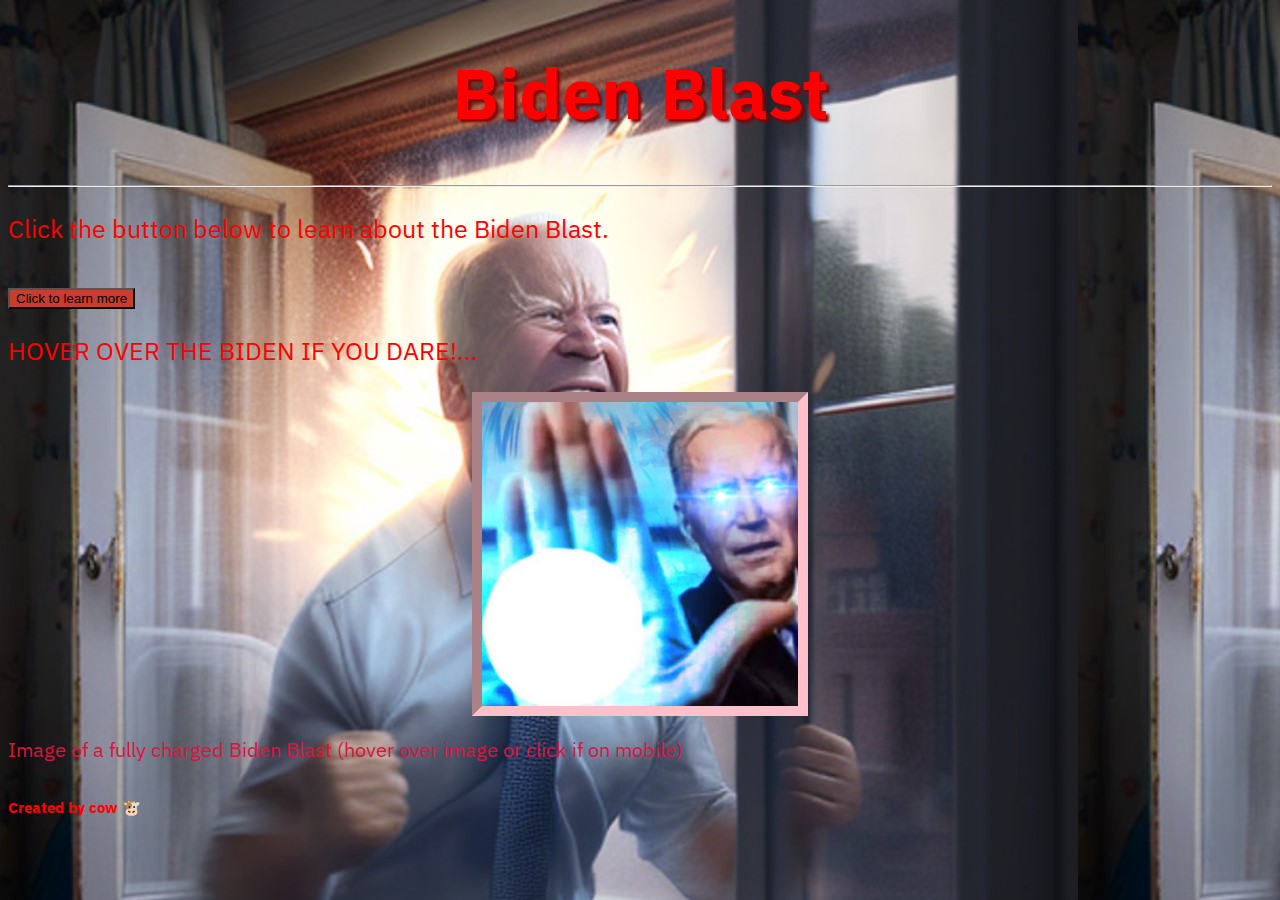
==== index.html @ 3769d978 "Add files via upload" ====
<!DOCTYPE html>
<html lang="en">
<head>
    <meta charset="UTF-8">
    <meta http-equiv="X-UA-Compatible" content="IE=edge">
    <meta name="viewport" content="width=device-width, initial-scale=1.0">
    <title>Biden Blast</title>
    <link rel="stylesheet" href="style.css">
    <link rel="preconnect" href="https://fonts.googleapis.com">
<link rel="preconnect" href="https://fonts.gstatic.com" crossorigin>
<link href="https://fonts.googleapis.com/css2?family=IBM+Plex+Sans&display=swap" rel="stylesheet"> 
<title>The Biden Blast</title>
<meta name="description" content="Important information about the Biden Blast.">
</head>
<body>
    <h1>Biden Blast</h1>
    <hr>
    <p>Click the button below to learn about the Biden Blast.</p>
    <br>    
    <a href="page2.html"><button   id="page2btn"  inputmode="button">Click to learn more</button></a>
    <div    class="bidenblastclickme">
        <p>HOVER OVER THE BIDEN IF YOU DARE!...</p>
    <img class="image1" src="IMG_5262.jpg" alt="Image of the Biden Blast fully charged."></img>
        <p id="bidencaption">Image of a fully charged Biden Blast (hover over image or click if on mobile)</p>
    
        </div>
        <h6>Created by cow 🐮</h6>
</body>
</html>
---- style.css ----
h1{
    font-family: 'IBM Plex Sans', sans-serif;


}
p{
    font-family: 'IBM Plex Sans', sans-serif; 
    color: red; 
    font-size: 25px;
    
    
    
}
body{
    background-image:url(bidenshoutrevised.jpg);
    background-size:auto
   


}
#image1{
    size: 20px;
    
    border-radius: 8px;
    max-width: 100%;
  height: auto;

}
img {
    display: block;
    margin-left: auto;
    margin-right: auto;
    width: 25%;
    border: pink;
    border-style: inset;
    border-width: 10px;
}
  h1{
    color: red;
    font-size: 70px;
    text-align: center;
    text-shadow: 3px 3px 3px rgba(128, 0, 0, 1);
    
    
}
  a:hover{
    color: darkred;


}
  a:active{
    color: cornsilk;


} 
a{
    border: 20px;
    border-color: black;
background-color: gray; 

}   
button{
    background-color: #c73e2c;


}
button:hover{
    background-color: darkred;


}
button:active{
    background-color: crimson;

}
img:hover{
    border-color: black;
    filter:contrast(5);


}
h6{
    color: red;
    font-size: 15px;
    font-family: 'IBM Plex Sans', sans-serif;

}
#bidencaption{
    color: crimson;
    font-size: 20px;
    



}
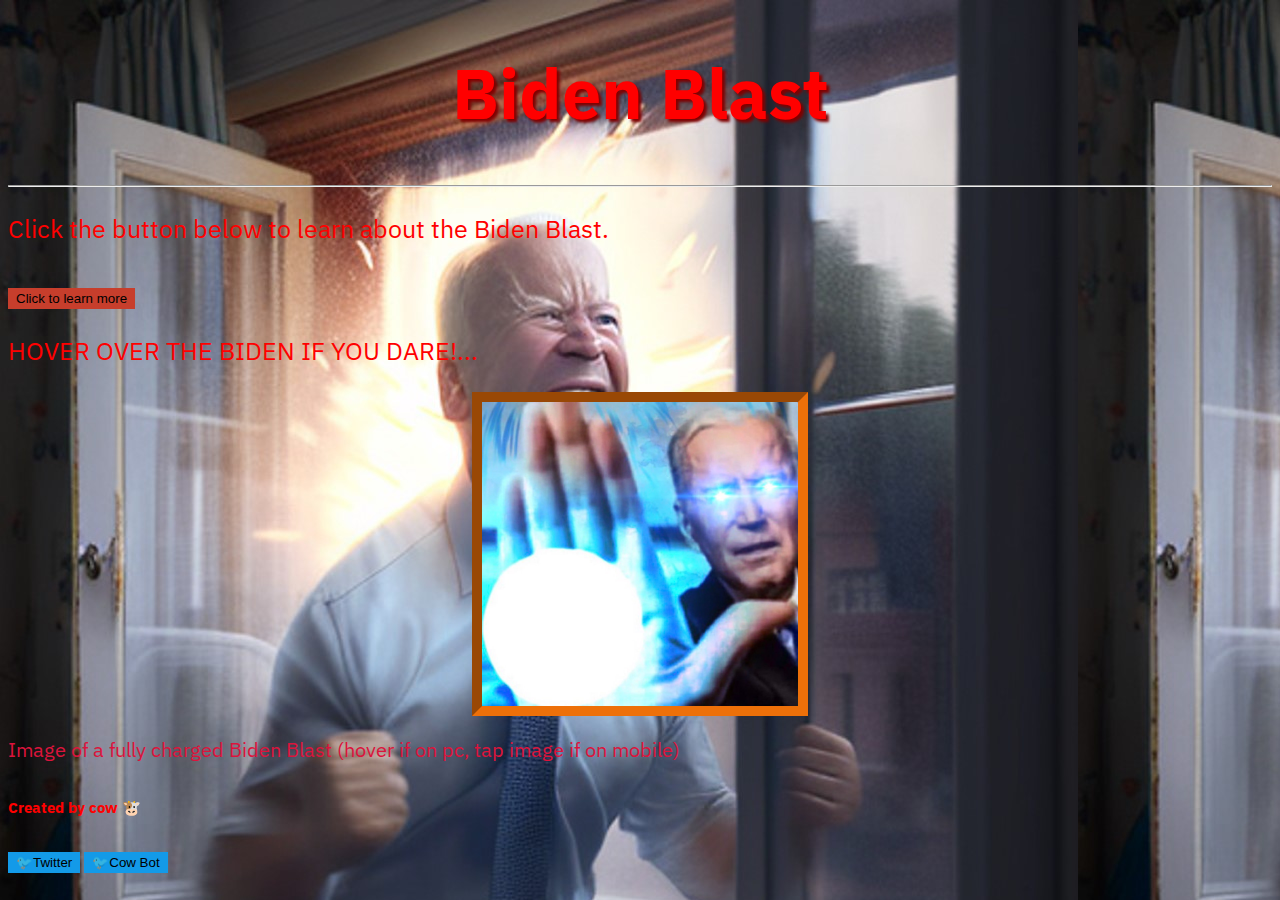
==== commit c2c47f80: "made the site less glitchy" ====
--- a/index.html
+++ b/index.html
@@ -17,13 +17,15 @@
     <hr>
     <p>Click the button below to learn about the Biden Blast.</p>
     <br>    
-    <a href="page2.html"><button   id="page2btn"  inputmode="button">Click to learn more</button></a>
+    <a href="page2.html"><button   id="redbtn"  inputmode="button" title="Next Page">Click to learn more</button></a>
     <div    class="bidenblastclickme">
         <p>HOVER OVER THE BIDEN IF YOU DARE!...</p>
-    <img class="image1" src="IMG_5262.jpg" alt="Image of the Biden Blast fully charged."></img>
-        <p id="bidencaption">Image of a fully charged Biden Blast (hover over image or click if on mobile)</p>
+    <img class="image1" src="IMG_5262.jpg" alt="Image of the Biden Blast fully charged." title="I WARNED YOU!!!! *exposion sound aaaaaa*"></img>
+        <p id="bidencaption">Image of a fully charged Biden Blast (hover if on pc, tap image if on mobile)</p>
     
         </div>
-        <h6>Created by cow 🐮</h6>
+        <h6 title="(me)">Created by cow 🐮</h6> 
+        <a   href="https://twitter.com/MinecraftCow_"><button   id="twitterbtn"  inputmode="button" title="My Twitter Profile">🐦Twitter</button></a>
+        <a   href="https://twitter.com/cow_bot_"><button   id="twitterbtn"  inputmode="button" title="annoying bot">🐦Cow Bot</button></a>
 </body>
 </html>--- a/style.css
+++ b/style.css
@@ -31,7 +31,7 @@
     margin-left: auto;
     margin-right: auto;
     width: 25%;
-    border: pink;
+    border: #ed7009;
     border-style: inset;
     border-width: 10px;
 }
@@ -59,23 +59,24 @@
 background-color: gray; 
 
 }   
-button{
+#redbtn{
     background-color: #c73e2c;
-
+    border-color: transparent;
 
 }
-button:hover{
+#redbtn:hover{
     background-color: darkred;
 
 
 }
-button:active{
+#redbtn:active{
     background-color: crimson;
 
 }
 img:hover{
     border-color: black;
     filter:contrast(5);
+    filter:saturate(5)
 
 
 }
@@ -92,4 +93,20 @@
 
 
 
-}+}
+#twitterbtn{
+    background-color: #139ae8;
+    border-color: transparent;
+    
+}
+#twitterbtn:hover{
+    background-color: #117cba;
+    border-color:#117cba
+
+}
+#twitterbtn:active{
+    background-color: #0b6396;
+
+
+}
+
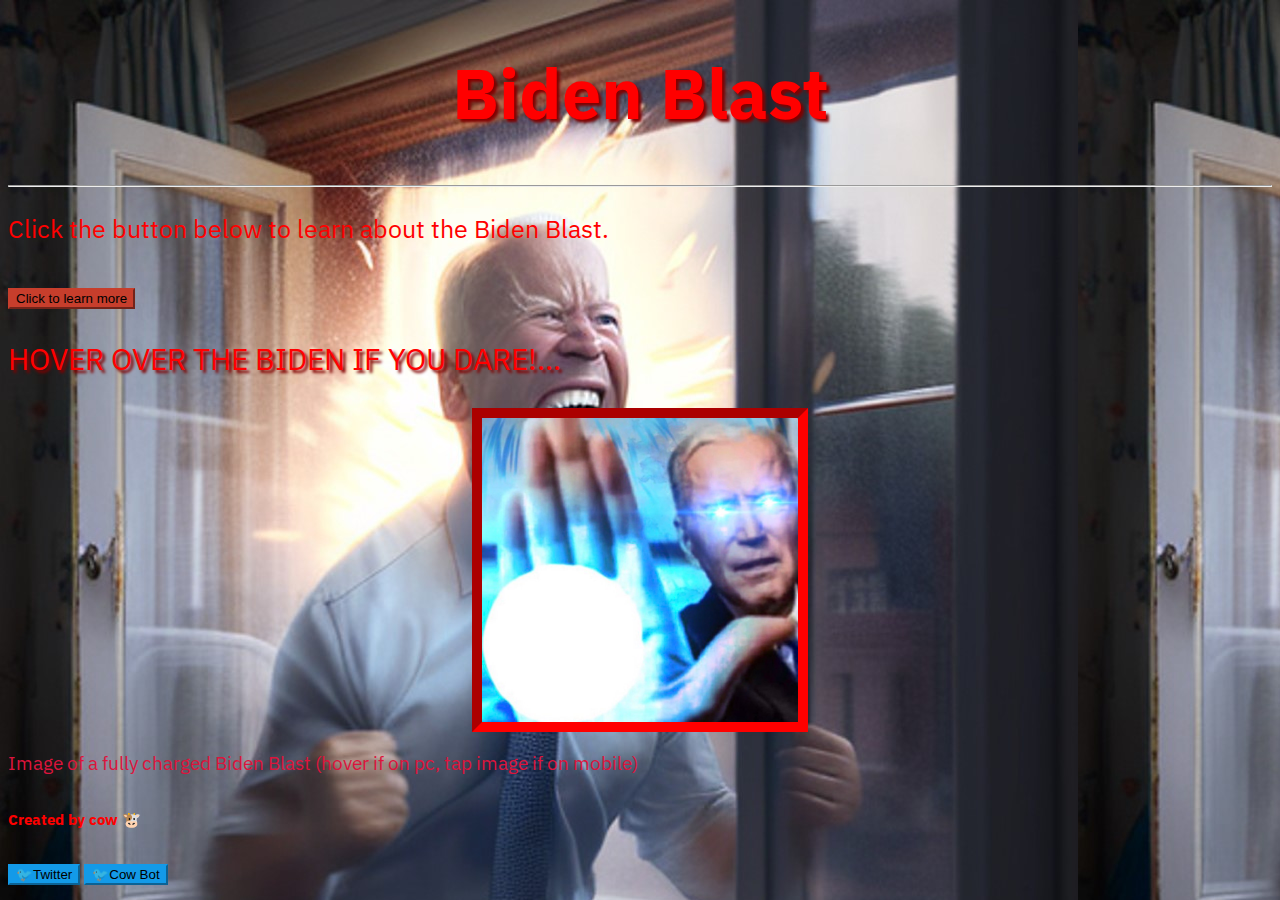
==== commit 98b76aa2: "added more content" ====
--- a/index.html
+++ b/index.html
@@ -13,13 +13,13 @@
 <meta name="description" content="Important information about the Biden Blast.">
 </head>
 <body>
-    <h1>Biden Blast</h1>
+    <h1 id="bidenblast">Biden Blast</h1>
     <hr>
     <p>Click the button below to learn about the Biden Blast.</p>
     <br>    
     <a href="page2.html"><button   id="redbtn"  inputmode="button" title="Next Page">Click to learn more</button></a>
     <div    class="bidenblastclickme">
-        <p>HOVER OVER THE BIDEN IF YOU DARE!...</p>
+        <p id="menacingtext">HOVER OVER THE BIDEN IF YOU DARE!...</p>
     <img class="image1" src="IMG_5262.jpg" alt="Image of the Biden Blast fully charged." title="I WARNED YOU!!!! *exposion sound aaaaaa*"></img>
         <p id="bidencaption">Image of a fully charged Biden Blast (hover if on pc, tap image if on mobile)</p>
     
--- a/style.css
+++ b/style.css
@@ -1,22 +1,19 @@
-h1{
+#bidenblast{
     font-family: 'IBM Plex Sans', sans-serif;
-
-
+    color: red;
+    font-size: 70px;
+    text-align: center;
+    text-shadow: 3px 3px 3px rgba(128, 0, 0, 1); 
 }
 p{
     font-family: 'IBM Plex Sans', sans-serif; 
     color: red; 
-    font-size: 25px;
-    
-    
-    
+    font-size: 25px;      
+    text-shadow: 2px 2px 2px rgba(128, 0, 1, 0);
 }
 body{
     background-image:url(bidenshoutrevised.jpg);
     background-size:auto
-   
-
-
 }
 #image1{
     size: 20px;
@@ -24,89 +21,71 @@
     border-radius: 8px;
     max-width: 100%;
   height: auto;
-
 }
 img {
     display: block;
     margin-left: auto;
     margin-right: auto;
     width: 25%;
-    border: #ed7009;
+    border: red;
     border-style: inset;
     border-width: 10px;
 }
-  h1{
-    color: red;
-    font-size: 70px;
-    text-align: center;
-    text-shadow: 3px 3px 3px rgba(128, 0, 0, 1);
-    
-    
-}
   a:hover{
     color: darkred;
-
-
 }
   a:active{
     color: cornsilk;
-
-
 } 
 a{
     border: 20px;
     border-color: black;
 background-color: gray; 
-
 }   
 #redbtn{
     background-color: #c73e2c;
-    border-color: transparent;
-
+    border-color: #c73e2c;
 }
 #redbtn:hover{
     background-color: darkred;
-
-
+    border-color:darkred
 }
 #redbtn:active{
-    background-color: crimson;
-
+    background-color: #690404;
 }
 img:hover{
     border-color: black;
     filter:contrast(5);
     filter:saturate(5)
-
-
 }
 h6{
     color: red;
     font-size: 15px;
     font-family: 'IBM Plex Sans', sans-serif;
-
 }
 #bidencaption{
     color: crimson;
-    font-size: 20px;
-    
-
+    font-size: 19px;
+}
+#twitterbtn{
+    background-color: #139ae8;
+    border-color: #139ae8;   
+}
+#twitterbtn:hover{
+    background-color: #117cba;
+    border-color:#117cba;
+}
+#twitterbtn:active{
+    background-color: #054185;
+}
+hr{
+    color: red;
 
 
 }
-#twitterbtn{
-    background-color: #139ae8;
-    border-color: transparent;
-    
-}
-#twitterbtn:hover{
-    background-color: #117cba;
-    border-color:#117cba
+#menacingtext{
+    color: red;
+    text-shadow: 3px 3px 3px rgba(128, 1, 0, 1);    
+    font-size: 30px;
 
 }
-#twitterbtn:active{
-    background-color: #0b6396;
-
-
-}
-
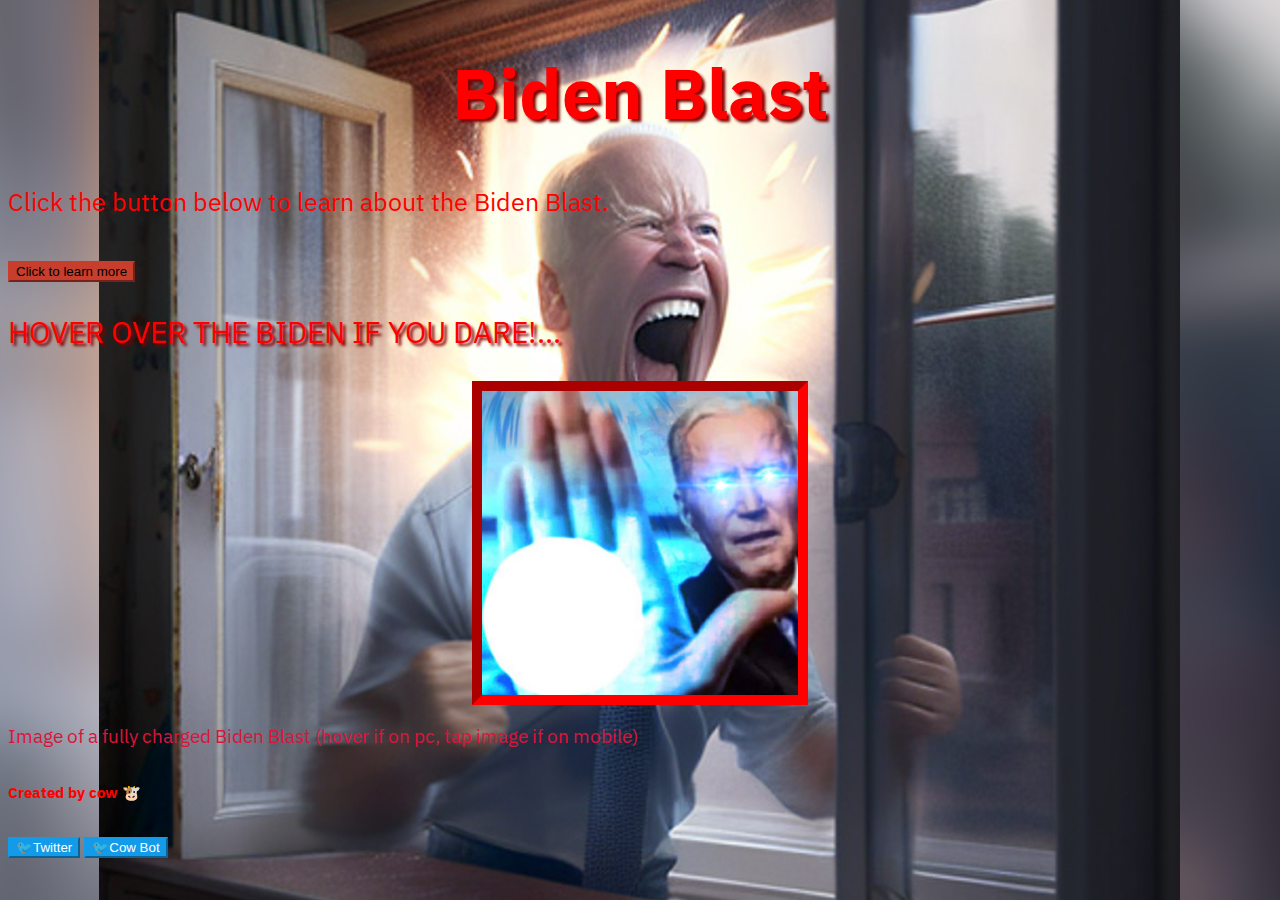
==== commit 7dc79d55: "removed unnecessary stuff" ====
--- a/index.html
+++ b/index.html
@@ -14,7 +14,7 @@
 </head>
 <body>
     <h1 id="bidenblast">Biden Blast</h1>
-    <hr>
+    
     <p>Click the button below to learn about the Biden Blast.</p>
     <br>    
     <a href="page2.html"><button   id="redbtn"  inputmode="button" title="Next Page">Click to learn more</button></a>
--- a/style.css
+++ b/style.css
@@ -12,8 +12,10 @@
     text-shadow: 2px 2px 2px rgba(128, 0, 1, 0);
 }
 body{
-    background-image:url(bidenshoutrevised.jpg);
-    background-size:auto
+    background-image:url(cover5.jpg);
+    background-repeat: no-repeat;
+    background-position: center;
+    background-attachment: fixed;
 }
 #image1{
     size: 20px;
@@ -22,7 +24,7 @@
     max-width: 100%;
   height: auto;
 }
-img {
+img{
     display: block;
     margin-left: auto;
     margin-right: auto;
@@ -69,23 +71,27 @@
 }
 #twitterbtn{
     background-color: #139ae8;
-    border-color: #139ae8;   
+    border-color: #139ae8;
+    color: white;   
 }
 #twitterbtn:hover{
-    background-color: #117cba;
+    background-color: #139ae8;
     border-color:#117cba;
 }
 #twitterbtn:active{
     background-color: #054185;
+    color: white;
 }
 hr{
     color: red;
-
-
 }
 #menacingtext{
     color: red;
     text-shadow: 3px 3px 3px rgba(128, 1, 0, 1);    
     font-size: 30px;
-
 }
+img:active{
+    border-color:maroon;
+    filter:contrast(15);
+    filter:saturate(15);
+}
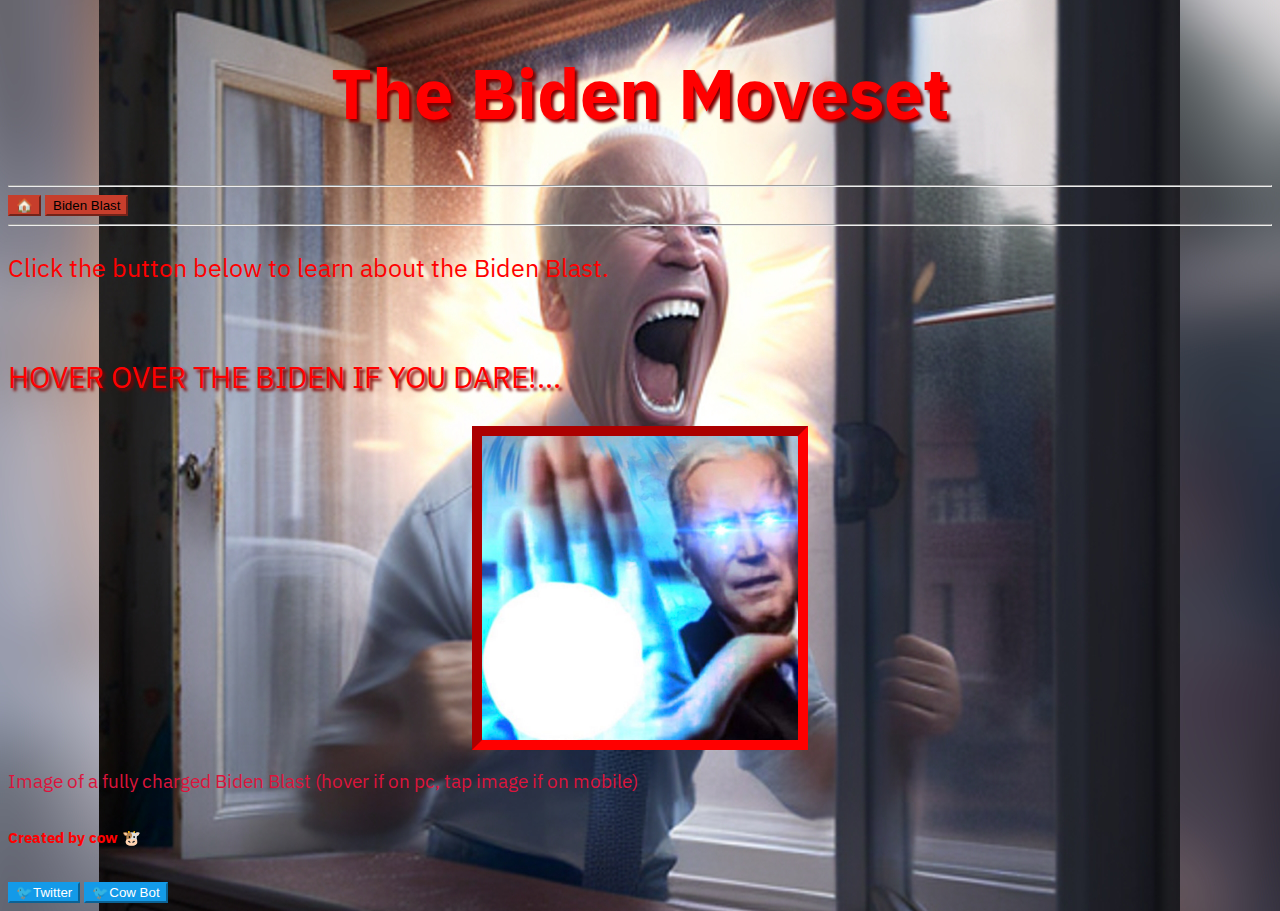
==== commit dc00a34a: "v2" ====
--- a/index.html
+++ b/index.html
@@ -4,7 +4,7 @@
     <meta charset="UTF-8">
     <meta http-equiv="X-UA-Compatible" content="IE=edge">
     <meta name="viewport" content="width=device-width, initial-scale=1.0">
-    <title>Biden Blast</title>
+    <title>Biden Moveset</title>
     <link rel="stylesheet" href="style.css">
     <link rel="preconnect" href="https://fonts.googleapis.com">
 <link rel="preconnect" href="https://fonts.gstatic.com" crossorigin>
@@ -13,11 +13,14 @@
 <meta name="description" content="Important information about the Biden Blast.">
 </head>
 <body>
-    <h1 id="bidenblast">Biden Blast</h1>
-    
+    <h1 id="bidenblast">The Biden Moveset</h1>
+    <hr>
+    <a href="index.html"><button   id="redbtn"  inputmode="button" title="Home"> 🏠 </button></a>
+    <a href="page2.html"><button   id="redbtn"  inputmode="button" title="Biden Blast">Biden Blast</button></a>
+    <hr>
     <p>Click the button below to learn about the Biden Blast.</p>
     <br>    
-    <a href="page2.html"><button   id="redbtn"  inputmode="button" title="Next Page">Click to learn more</button></a>
+    
     <div    class="bidenblastclickme">
         <p id="menacingtext">HOVER OVER THE BIDEN IF YOU DARE!...</p>
     <img class="image1" src="IMG_5262.jpg" alt="Image of the Biden Blast fully charged." title="I WARNED YOU!!!! *exposion sound aaaaaa*"></img>
@@ -27,5 +30,24 @@
         <h6 title="(me)">Created by cow 🐮</h6> 
         <a   href="https://twitter.com/MinecraftCow_"><button   id="twitterbtn"  inputmode="button" title="My Twitter Profile">🐦Twitter</button></a>
         <a   href="https://twitter.com/cow_bot_"><button   id="twitterbtn"  inputmode="button" title="annoying bot">🐦Cow Bot</button></a>
+       
+
+
+
+
+
+
+
+
+
+
+
+
+
+
+
+
+
+
 </body>
 </html>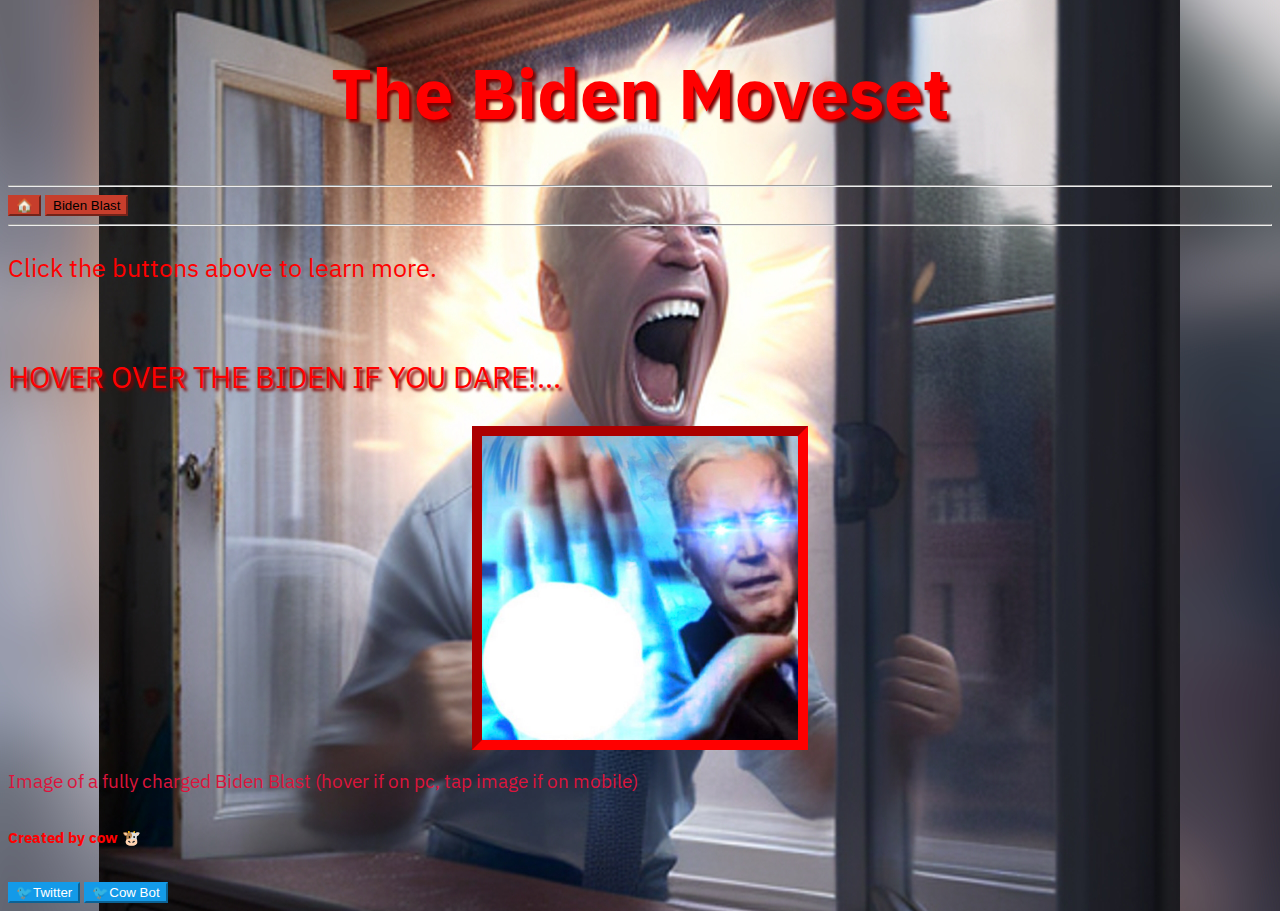
==== commit 9e3d694c: "fixed some text that shouldn't be there" ====
--- a/index.html
+++ b/index.html
@@ -18,7 +18,7 @@
     <a href="index.html"><button   id="redbtn"  inputmode="button" title="Home"> 🏠 </button></a>
     <a href="page2.html"><button   id="redbtn"  inputmode="button" title="Biden Blast">Biden Blast</button></a>
     <hr>
-    <p>Click the button below to learn about the Biden Blast.</p>
+    <p>Click the buttons above to learn more.</p>
     <br>    
     
     <div    class="bidenblastclickme">
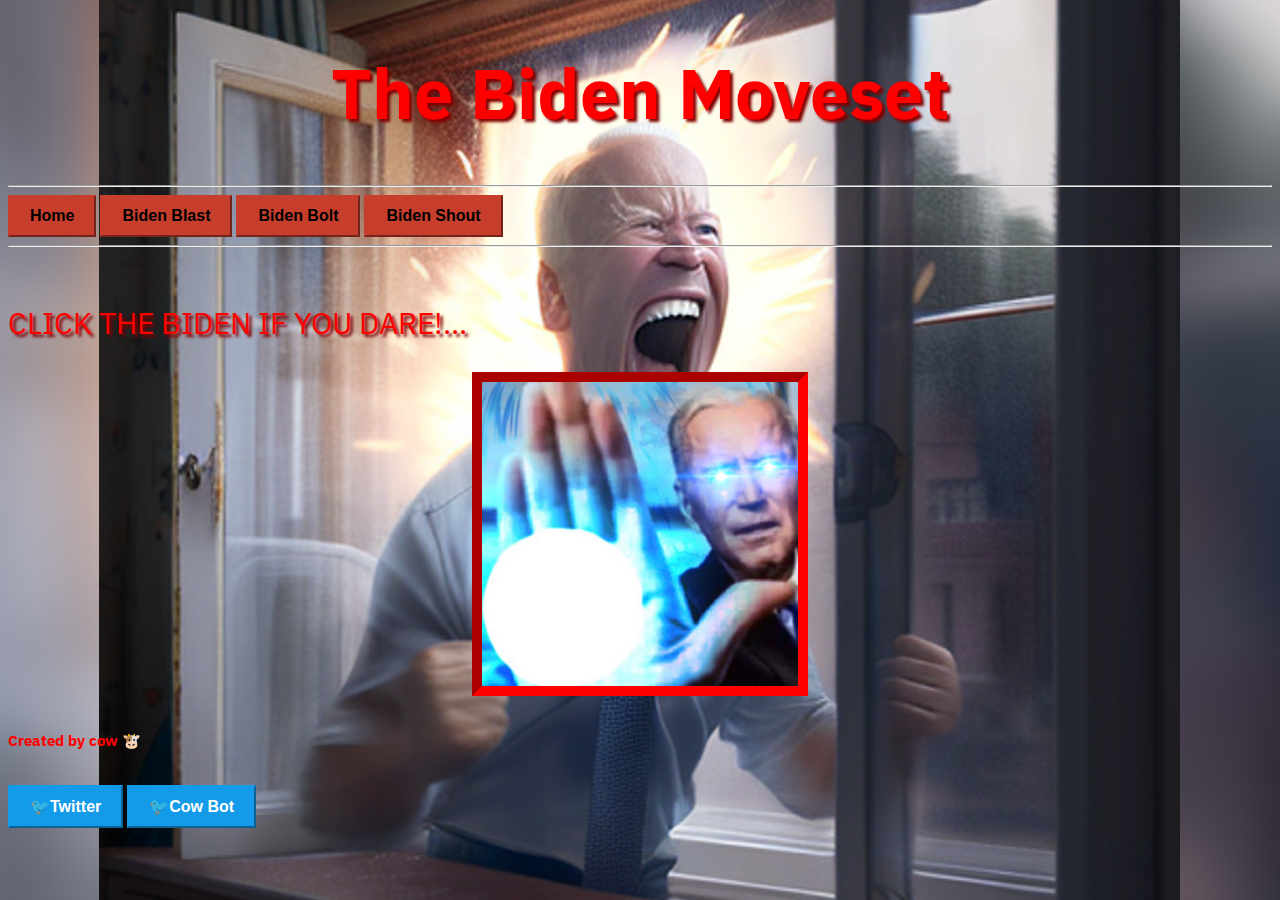
==== commit b35bae03: "Add files via upload" ====
--- a/index.html
+++ b/index.html
@@ -10,26 +10,25 @@
 <link rel="preconnect" href="https://fonts.gstatic.com" crossorigin>
 <link href="https://fonts.googleapis.com/css2?family=IBM+Plex+Sans&display=swap" rel="stylesheet"> 
 <title>The Biden Blast</title>
-<meta name="description" content="Important information about the Biden Blast.">
+<meta name="description" content="The Joe Biden moveset.">
 </head>
 <body>
     <h1 id="bidenblast">The Biden Moveset</h1>
     <hr>
-    <a href="index.html"><button   id="redbtn"  inputmode="button" title="Home"> 🏠 </button></a>
-    <a href="page2.html"><button   id="redbtn"  inputmode="button" title="Biden Blast">Biden Blast</button></a>
+    <a href="index.html"><button   id="redbtn"  inputmode="button" title="Home"> Home </button></a>
+    <a href="bidenblast.html"><button   id="redbtn"  inputmode="button" title="Biden Blast">Biden Blast</button></a>
+    <a href="bidenbolt.html"><button   id="redbtn"  inputmode="button" title="Biden Bolt">Biden Bolt</button></a>
+    <a href="bidenscreech.html"><button   id="redbtn"  inputmode="button" title="Biden Bolt">Biden Shout</button></a>
     <hr>
-    <p>Click the buttons above to learn more.</p>
     <br>    
     
-    <div    class="bidenblastclickme">
-        <p id="menacingtext">HOVER OVER THE BIDEN IF YOU DARE!...</p>
+    <div class="bidenblastclickme">
+        <p id="menacingtext">CLICK THE BIDEN IF YOU DARE!...</p>
     <img class="image1" src="IMG_5262.jpg" alt="Image of the Biden Blast fully charged." title="I WARNED YOU!!!! *exposion sound aaaaaa*"></img>
-        <p id="bidencaption">Image of a fully charged Biden Blast (hover if on pc, tap image if on mobile)</p>
-    
         </div>
         <h6 title="(me)">Created by cow 🐮</h6> 
-        <a   href="https://twitter.com/MinecraftCow_"><button   id="twitterbtn"  inputmode="button" title="My Twitter Profile">🐦Twitter</button></a>
-        <a   href="https://twitter.com/cow_bot_"><button   id="twitterbtn"  inputmode="button" title="annoying bot">🐦Cow Bot</button></a>
+        <a   href="https://twitter.com/MinecraftCow_"><button   id="twitterbtn"  inputmode="button" title="My Twitter Profile">🐦Twitter </button></a>
+        <a   href="https://twitter.com/cow_bot_"><button   id="twitterbtn"  inputmode="button" title="annoying bot">🐦Cow Bot </button></a>
        
 
 
--- a/style.css
+++ b/style.css
@@ -11,6 +11,7 @@
     font-size: 25px;      
     text-shadow: 2px 2px 2px rgba(128, 0, 1, 0);
 }
+
 body{
     background-image:url(cover5.jpg);
     background-repeat: no-repeat;
@@ -18,11 +19,14 @@
     background-attachment: fixed;
 }
 #image1{
-    size: 20px;
-    
-    border-radius: 8px;
-    max-width: 100%;
-  height: auto;
+    height: 100%;
+    width:100%;
+    max-height: 100%;
+    position: relative;
+    background-position: center center;
+    background-repeat: no-repeat;
+    background-attachment: fixed;
+    background-size: cover;
 }
 img{
     display: block;
@@ -33,10 +37,11 @@
     border-style: inset;
     border-width: 10px;
 }
-  a:hover{
+a:hover{
     color: darkred;
+    
 }
-  a:active{
+a:active{
     color: cornsilk;
 } 
 a{
@@ -45,15 +50,24 @@
 background-color: gray; 
 }   
 #redbtn{
+    background: round;
     background-color: #c73e2c;
     border-color: #c73e2c;
+    padding: 10px 20px;
+    font-size: 16px;
+    font-family: sans-serif;
+    color: black;
+    font-weight: bold;
+    position: relative;
 }
 #redbtn:hover{
     background-color: darkred;
-    border-color:darkred
+    border-color:darkred;
+    box-shadow: rgba(171, 35, 35, 0.678) 0px 5px 15px;
 }
 #redbtn:active{
     background-color: #690404;
+    box-shadow: rgba(171, 35, 35, 0.678) 0px 5px 15px;
 }
 img:hover{
     border-color: black;
@@ -65,18 +79,29 @@
     font-size: 15px;
     font-family: 'IBM Plex Sans', sans-serif;
 }
+h3{
+    color: red;
+    /*font-size: 15px;*/
+    font-family: 'IBM Plex Sans', sans-serif;
+}
 #bidencaption{
     color: crimson;
     font-size: 19px;
+    text-align: right 50px;
 }
 #twitterbtn{
     background-color: #139ae8;
     border-color: #139ae8;
-    color: white;   
+    color: white;  
+    font-weight: bold; 
+    padding: 10px 20px;
+    font-size: 16px;
+    position: relative;
 }
 #twitterbtn:hover{
     background-color: #139ae8;
     border-color:#117cba;
+    box-shadow: #139ae8 0px 5px 15px;
 }
 #twitterbtn:active{
     background-color: #054185;
@@ -89,9 +114,15 @@
     color: red;
     text-shadow: 3px 3px 3px rgba(128, 1, 0, 1);    
     font-size: 30px;
+    margin-right: 60px;
 }
 img:active{
     border-color:maroon;
     filter:contrast(15);
     filter:saturate(15);
 }
+figcaption{
+    display: block;
+    margin-left: auto;
+    margin-right: auto;
+}
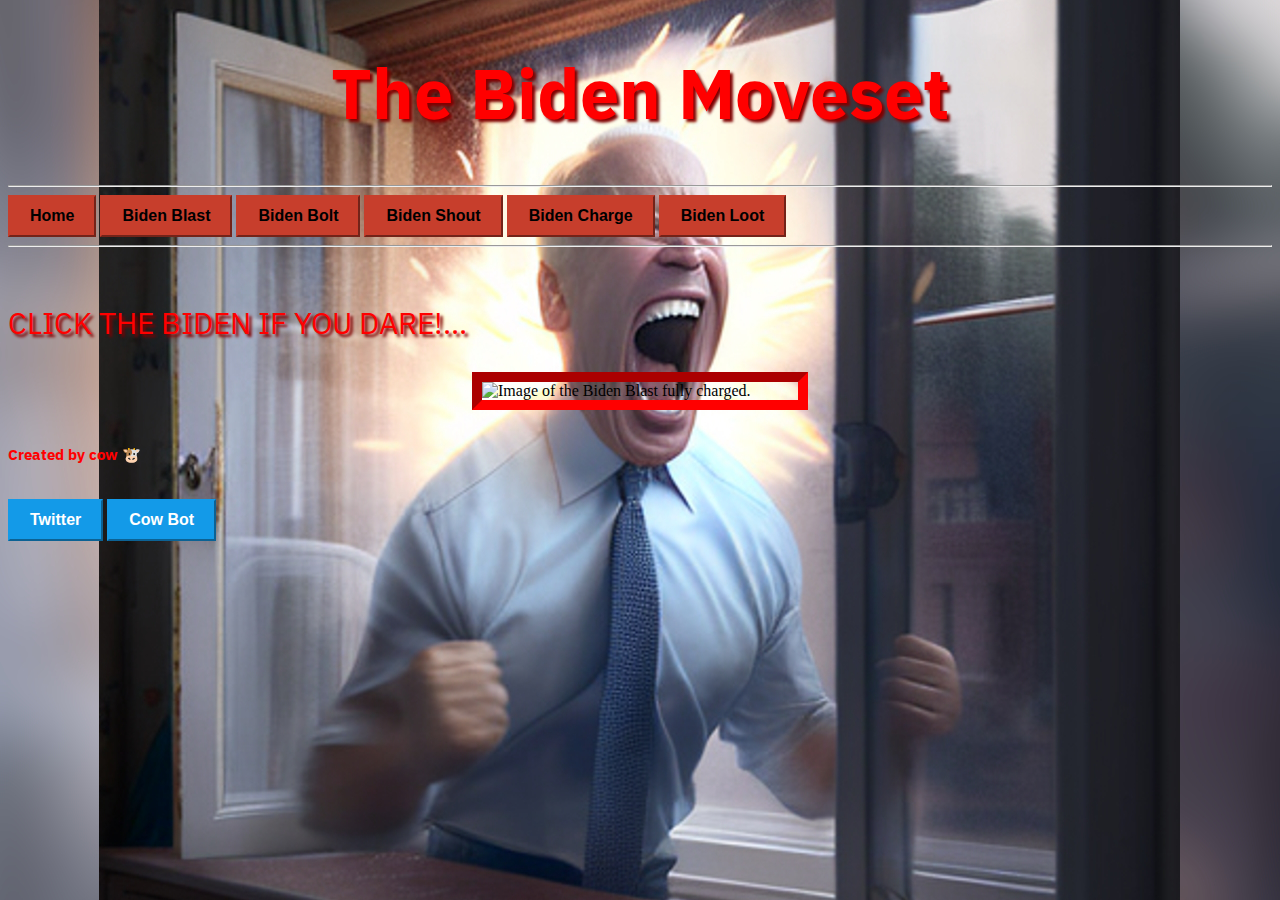
==== commit 7002fca2: "description" ====
--- a/index.html
+++ b/index.html
@@ -19,16 +19,18 @@
     <a href="bidenblast.html"><button   id="redbtn"  inputmode="button" title="Biden Blast">Biden Blast</button></a>
     <a href="bidenbolt.html"><button   id="redbtn"  inputmode="button" title="Biden Bolt">Biden Bolt</button></a>
     <a href="bidenscreech.html"><button   id="redbtn"  inputmode="button" title="Biden Bolt">Biden Shout</button></a>
+    <a href="BidenCharge.html"><button   id="redbtn"  inputmode="button" title="Biden Charge">Biden Charge</button></a>
+    <a href="BidenLootTable.html"><button   id="redbtn"  inputmode="button" title="Biden Charge">Biden Loot</button></a>
     <hr>
     <br>    
     
     <div class="bidenblastclickme">
         <p id="menacingtext">CLICK THE BIDEN IF YOU DARE!...</p>
-    <img class="image1" src="IMG_5262.jpg" alt="Image of the Biden Blast fully charged." title="I WARNED YOU!!!! *exposion sound aaaaaa*"></img>
+    <img class="image1" src="https://pbs.twimg.com/media/FpI4ydnWcAEHh41?format=jpg&name=medium" alt="Image of the Biden Blast fully charged." title="I WARNED YOU!!!! *exposion sound aaaaaa*"></img>
         </div>
         <h6 title="(me)">Created by cow 🐮</h6> 
-        <a   href="https://twitter.com/MinecraftCow_"><button   id="twitterbtn"  inputmode="button" title="My Twitter Profile">🐦Twitter </button></a>
-        <a   href="https://twitter.com/cow_bot_"><button   id="twitterbtn"  inputmode="button" title="annoying bot">🐦Cow Bot </button></a>
+        <a   href="https://twitter.com/MinecraftCow_"><button   id="twitterbtn"  inputmode="button" title="My Twitter Profile">Twitter</button></a>
+        <a   href="https://twitter.com/cow_bot_"><button   id="twitterbtn"  inputmode="button" title="annoying bot">Cow Bot</button></a>
        
 
 
--- a/style.css
+++ b/style.css
@@ -69,7 +69,7 @@
     background-color: #690404;
     box-shadow: rgba(171, 35, 35, 0.678) 0px 5px 15px;
 }
-img:hover{
+.image1:hover{
     border-color: black;
     filter:contrast(5);
     filter:saturate(5)
@@ -87,7 +87,6 @@
 #bidencaption{
     color: crimson;
     font-size: 19px;
-    text-align: right 50px;
 }
 #twitterbtn{
     background-color: #139ae8;
@@ -116,7 +115,7 @@
     font-size: 30px;
     margin-right: 60px;
 }
-img:active{
+.image1:active{
     border-color:maroon;
     filter:contrast(15);
     filter:saturate(15);
@@ -125,4 +124,21 @@
     display: block;
     margin-left: auto;
     margin-right: auto;
+    
 }
+ul{
+    font-family: 'IBM Plex Sans', sans-serif; 
+    color: red; 
+    font-size: 25px;      
+    text-shadow: 2px 2px 2px rgba(128, 0, 1, 0);
+}
+#joever{
+    height: 100%;
+    width:100%;
+    max-height: 100%;
+    position: relative;
+    background-position: center center;
+    background-repeat: no-repeat;
+    background-attachment: fixed;
+    background-size: cover;
+}